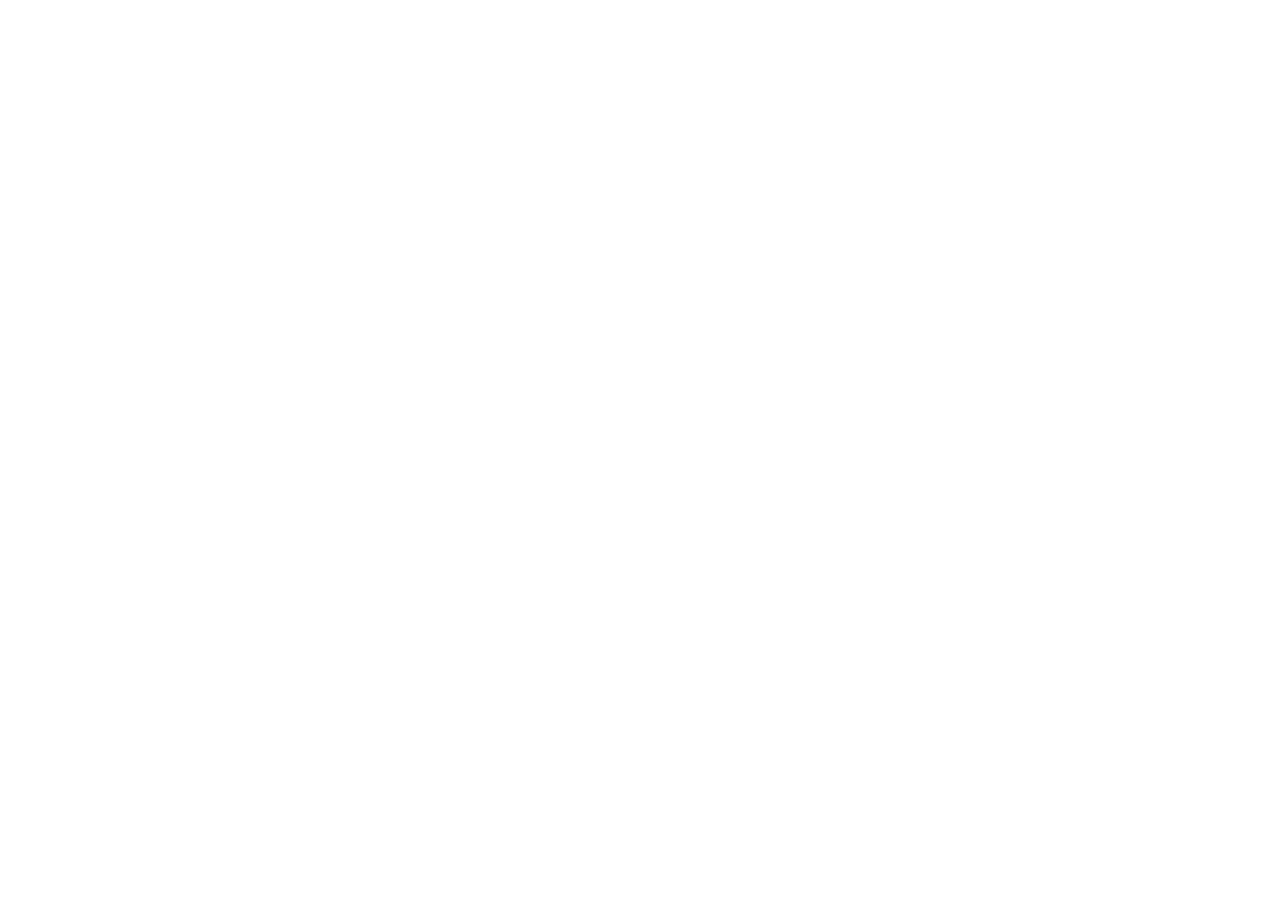
==== module4-solution/index.html @ ec5336fb "new" ====
<doctype html>
<html lang="en">
<head>
	<title>module4 solution</title>
<meta charset="utf-8">

<script type="text/javascript" src="js/script.js"></script>

<script type="text/javascript">
</script>
</head>
<body>

</body>
</html>
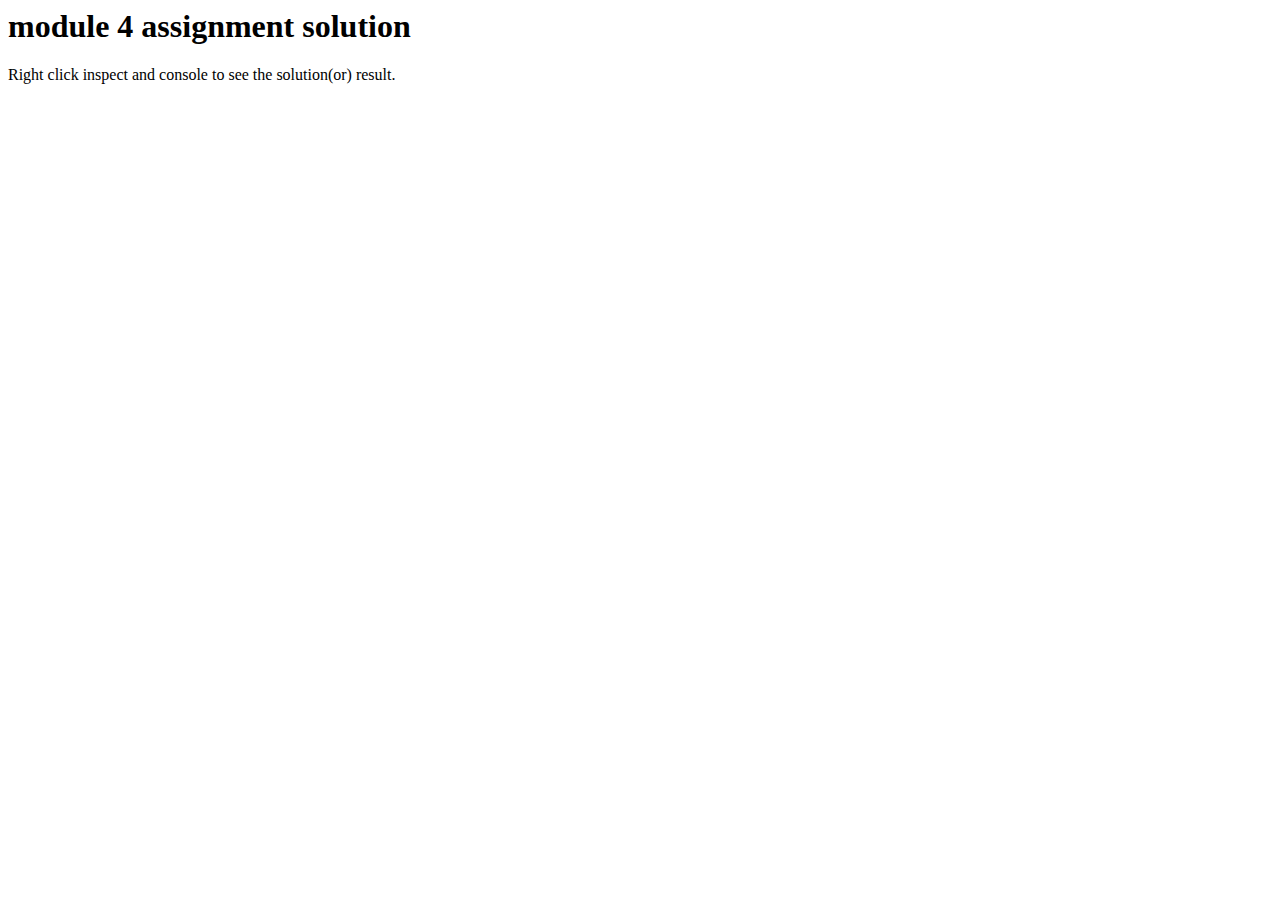
==== commit 86eeaf68: "final result" ====
--- a/module4-solution/index.html
+++ b/module4-solution/index.html
@@ -5,11 +5,9 @@
 <meta charset="utf-8">
 
 <script type="text/javascript" src="js/script.js"></script>
-
-<script type="text/javascript">
-</script>
 </head>
 <body>
-
+ <h1>module 4 assignment solution</h1>
+ <p>Right click inspect and console to see the solution(or) result.</p>
 </body>
 </html>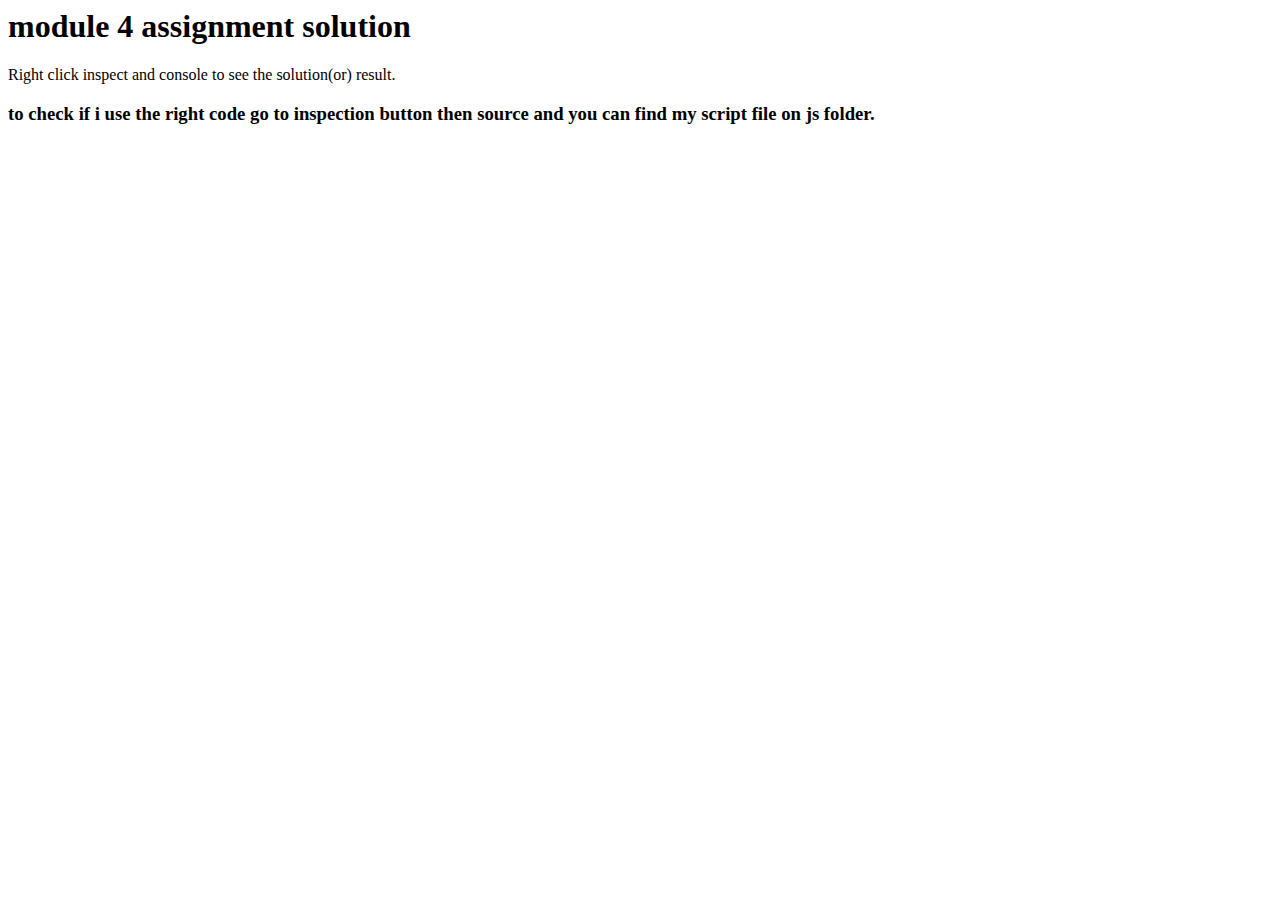
==== commit d4239d57: "additional infotmatiom" ====
--- a/module4-solution/index.html
+++ b/module4-solution/index.html
@@ -9,5 +9,6 @@
 <body>
  <h1>module 4 assignment solution</h1>
  <p>Right click inspect and console to see the solution(or) result.</p>
+ <h3>to check if i use the right code go to inspection button then source and you can find my script file  on js folder. </h3>
 </body>
 </html>